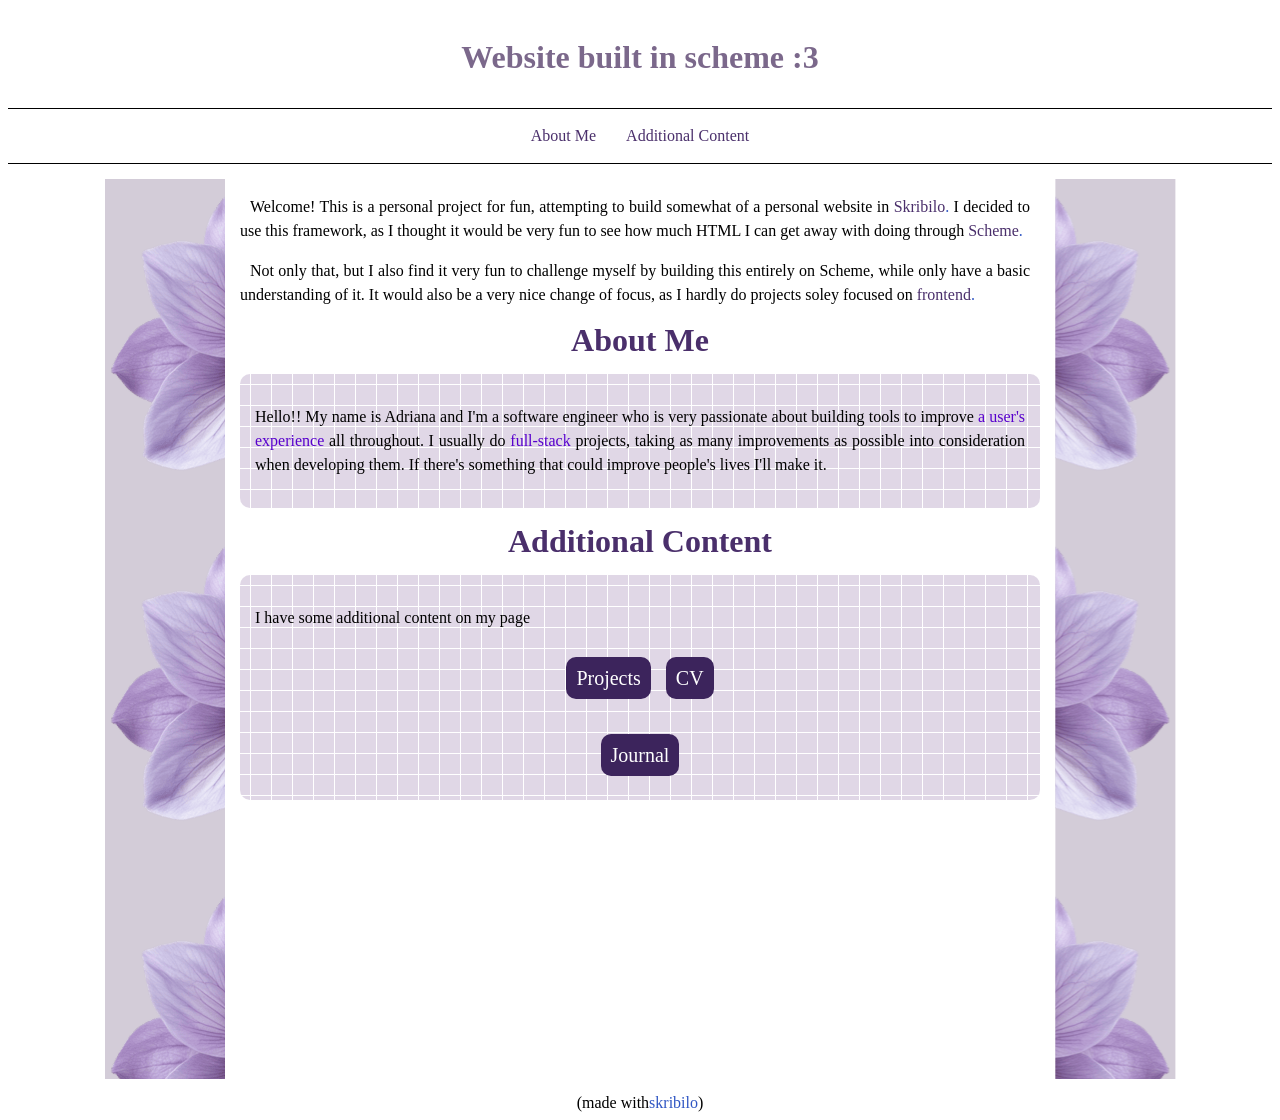
==== index.html @ b04319de "index" ====
<!DOCTYPE html>
<html>
<head>
<meta http-equiv="Content-Type" content="text/html;" charset="UTF-8">
<title>Homepage</title>
 <style type="text/css">
  <!--
  pre { font-family: monospace }
  tt { font-family: monospace }
  code { font-family: monospace }
  p.flushright { text-align: right }
  p.flushleft { text-align: left }
  span.sc { font-variant: small-caps }
  span.sf { font-family: sans-serif }
  span.skribetitle { font-family: sans-serif; font-weight: bolder; font-size: x-large; }
  li.skribilo-toc-item::marker { content: attr(skribilo-toc-item-marker) }
  -->
 </style>
<link rel="stylesheet" type="text/css" href="styles.css">
<meta name="keywords" content="">
</head>

<body class="document">
<div class="navtabs-title">
<h1 class="skribilo-title">
Website built in scheme :3</h1>
</div>
<div class="navtabs-tabs">
<a href="index.html#about" class="inactive"><span class="color" style="color: #4a2f6b;">About Me</span></a>
<a href="index.html#extra" class="inactive"><span class="color" style="color: #4a2f6b;">Additional Content</span></a>
</div>
<div class="navtabs-bar">
</div>
<div class="skribilo-body">
<!--  -->
<div class="sidelines-title" id="section228">
<h2></h2></div>
<div class="sidelines">
<p>
aa</p></div>
<!--  -->
<div class="division-title" id="section257">
<h2></h2></div>
<div class="division">
<p class="indented-p">
Welcome! This is a personal project for fun, attempting to build somewhat of a personal website in <a href="https://www.nongnu.org/skribilo/" class="https">
<span class="color" style="color: #4a2f6b;">Skribilo</span>.</a>
      I decided to use this framework, as I thought it would be very fun to see how much HTML I can get away with doing through <a href="https://www.scheme.org/" class="https">
<span class="color" style="color: #4a2f6b;">Scheme</span>.</a></p><p class="indented-p">
Not only that, but I also find it very fun to challenge myself by building this entirely on Scheme, while only have a basic understanding of it.
      It would also be a very nice change of focus, as I hardly do projects soley focused on <a href="https://en.wikipedia.org/wiki/Front-end_web_development" class="https">
<span class="color" style="color: #4a2f6b;">frontend</span>.</a></p><!-- About Me -->
<h1 class="chapter-title" id="about" style="text-align: center;">
 <span class="color" style="color: #4a2f6b;">About Me</span></h1>
<!--  -->
<div class="chapter-contents-title" id="section245">
<h2></h2></div>
<div class="chapter-contents">
<p>
Hello!! My name is Adriana and I'm a software engineer who is very passionate about building tools to improve <a href="https://en.wikipedia.org/wiki/User_experience" class="https">
<span class="color" style="color: #5800cd;">a user's experience</span></a> all throughout. 
                  I usually do <a href="https://www.mongodb.com/resources/basics/full-stack-development" class="https">
<span class="color" style="color: #5800cd;">full-stack</span></a> projects, taking as many improvements as possible into consideration when developing them.
                  If there's something that could improve people's lives I'll make it.</p><p>
</p></div>
<!-- Additional Content -->
<h1 class="chapter-title" id="extra" style="text-align: center;">
 <span class="color" style="color: #4a2f6b;">Additional Content</span></h1>
<!--  -->
<div class="chapter-contents-title" id="section256">
<h2></h2></div>
<div class="chapter-contents">
<p>
I have some additional content on my page</p><!--  -->
<div class="nextto-title" id="section252">
<h2></h2></div>
<div class="nextto">
<p>
<a href="projects.html" class="but">
Projects</a></p><p>
<a href="resume.html" class="but">
CV</a></p></div>
<!--  -->
<div class="nextto-title" id="section255">
<h2></h2></div>
<div class="nextto">
<p>
<a href="journal-main.html" class="but">
Journal</a></p></div>
</div>
</div>
<!--  -->
<div class="inverted-img-title" id="section258">
<h2></h2></div>
<div class="inverted-img">
pp</div>
</div>
<div class="skribilo-ending">(made with <a href="https://nongnu.org/skribilo/" class="https">
skribilo</a>)</div>
</body>
</html>
---- styles.css ----
.but, .goback-p, .goback-n, .goback-j, .goback-r {
    background-color: #3c245c;
    border-radius: 10px;
    /* text-decoration: none !important; */
    color: white !important;
    font-size: 20px;
    padding: 10px;
    width: fit-content;
    margin-left: auto;
    margin-right: auto;
}

/* ---------------------------------------------------- */

/* what's on top of the title */
div.navtabs-title {
  /* background: url("gears-up.png"), url("graphy.png");
  background-position: bottom;
  background-repeat: repeat-x; */
  padding: 10px;
  text-align: center;
}

h1.skribilo-title {
  text-align: center;
  color: rgb(123, 104, 139) !important;
}

a:link, a:visited, a:active {
  text-decoration: none;
  /* color: #4a2f6b; */
  color: rgb(46, 85, 195);
}

/* ----- navbar (generated by skribilo) css ------- */
div.navtabs-tabs {
  background: white;
  line-height: 1.5em;
  margin: 0px;
  padding: 0px;
  list-style: none;
  display: flex;
  flex-wrap: wrap;
  justify-content: center;
  border-bottom: 1px solid black;
  border-top: 1px solid black;
}

div.navtabs-tabs > a {
  margin: 15px 15px;
  text-decoration: none;
}

div.skribilo-body {
  padding: 15px 30px;
  margin: auto;
  /* font-size: 20px; */
  /* max-width: 800px; */
  background: white;
  line-height: 1.5em;
  text-align: justify;

  display: flex;
  flex-direction: row;
  justify-content: center;

  /* align-items: stretch;
  min-height: 100vh; */
  /* grid-template-columns: 1fr 1fr 1fr; */
  /* width: 33.33%; */
  /* grid-template-columns: repeat(3, 1fr); */
}

.indented-p {
    padding-right: 10px;
    text-indent: 10px;
}
.centered-content {
    display: flex !important;
    justify-content: center !important;
    align-items: center !important;
    text-align: center !important;
}

.division, .journal-base, .journal-note, .work-exp {
    padding: 0 15px !important;
    width: 80% !important;
    max-width: 800px !important;

    /* flex: 0 1 80% !important; */
    max-height: 100vh !important;
    overflow-y: auto !important;
    overflow-x: hidden !important;
}

.sidelines, .inverted-img, .sidelines-p, .inverted-img-p, .sidelines-n, .inverted-img-n, .sidelines-j {
    margin: 0px !important;
    padding: 0px !important;
    height: 100vh !important;
    width: 10% !important;

    text-indent: -9999px !important;
    background-color: rgba(123, 104, 139, 0.332) !important;
    background-image: url('imgs/lav.jpeg') !important;
}

.inverted-img {
    transform: scaleX(-1) !important;
}

.invisible {
  display: none !important;
  /* color: inherit !important; */
}

.hide-text {
  text-indent: -9999px !important;
}

.chapter-title, .chapter-title-p {
    color: rgb(123, 104, 139) !important;
}

.chapter-contents, .projects-contents {
  background-color: rgba(169, 147, 187, 0.364) !important;
  /* width: 100% !important; */
  height: auto !important;
  padding: 15px !important;
  margin-left: auto !important;
  margin-right: auto !important;
  background-image: url("imgs/grid3.png") !important;
  background-repeat: repeat !important;
  border-radius: 10px !important;
}

.nextto {
  display: flex !important;
  justify-content: row !important;
  gap: 15px !important;
  justify-content: center !important;
  /* margin-top: 15px; */
}


/* ----------------project page-------------- */

.projects-contents {
  color: blue;
  background-color: rgba(153, 197, 214, 0.454) !important;
}

.but-p-container, .goback-p, .goback-n, .goback-j {
  display: flex !important;
  flex-direction: row !important;
  justify-content: flex-end !important;
  align-items: flex-end !important;
}

.goback-p, .goback-n, .goback-j, .goback-r {
  background-color: blue !important;
  margin-left: 0 !important;
  margin-right: 0 !important;
}

.sidelines-p, .inverted-img-p {
  background-color: rgba(106, 171, 201, 0.332) !important;
  background-image: url("imgs/puter.png") !important;
  background-repeat: repeat !important;
  background-size: contain !important;
}

.inverted-img-p {
  transform: scaleX(-1) !important;
}

.white-bg, .white-bg-n {
  background-color: white !important;
  /* /* width: auto !important; */
  margin: auto !important;
  /* height: 100% !important; */
  /* padding: 1px !important; */

  padding-left: 15px !important;
  padding-top: 1px !important;
  padding-bottom: 1px !important;
  border-radius: 10px !important;
  color: #4d79b3 !important;
}
/* ----------------journal page-------------- */
.journal-base {
  background-color: #f2e9ad !important;
  background-image: url("imgs/grid3.png") !important;
  background-repeat: repeat !important;
  border-radius: 10px;
}

.sidelines-j {
  background-image: none !important;
  background-color: transparent !important;
}

.journal-note {
  background-image: url("imgs/notepad-2.png") !important;
  background-size: 100% 100% !important;
  /* background-size: contain !important; */
}

.goback-j {
  background-color: #4c2708 !important;
}
.note-button {
  margin-right: 7% !important;
}

.note-text {
  height: 95% !important;
  width: 85% !important;
  margin: auto;
  align-items: center !important;
  /* background-color: rgba(153, 197, 214, 0.5); */
  line-height: 2rem;
}

.white-bg-n {
  color: #4c2708 !important;
}

.note-area {
  /* background-color: rgba(106, 171, 201, 0.332) !important; */
  height: 90vh !important;
  margin-top: 15% !important;
  overflow-y: scroll !important;
  transform: translateY(0) !important;
}

.sidelines-n, .inverted-img-n {
  background-image: url("imgs/pencil.png") !important;
  background-color: transparent !important;
}

.inverted-img-n {
    transform: scaleX(-1) !important;
}

.align-date {
  float: right;
}

.goback-n {
  background-color: lightslategray !important;
}
/* ------------------ resume ---------------- */
.years {
  min-width: 20% !important;
  display: flex;
  align-items: flex-start !important;
  flex-direction: column !important;
  text-align: left !important;
}

.work-type {
  display: flex !important;
  flex-direction: row !important;
  justify-content: flex-start !important;
  align-items: flex-start !important;
  font-size: medium !important;
}

.work-desc {
  width: 80% !important;
  display: flex !important;
  display: flex !important;
  flex-direction: column !important;
}

.work-content {
  display: flex !important;
  justify-content: row !important;
  /* margin-top: 15px; */
}
.goback-r {
  background-color: #000000 !important;
}
/* ------------------------------------------ */

div.skribilo-ending {
  display: flex;
  justify-content: center;
}

/* --------------------------------------------- */

@media (max-width: 600px) {
  .sidelines, .inverted-img, .sidelines-p, .inverted-img-p {
    background-image: none !important;
  }
}
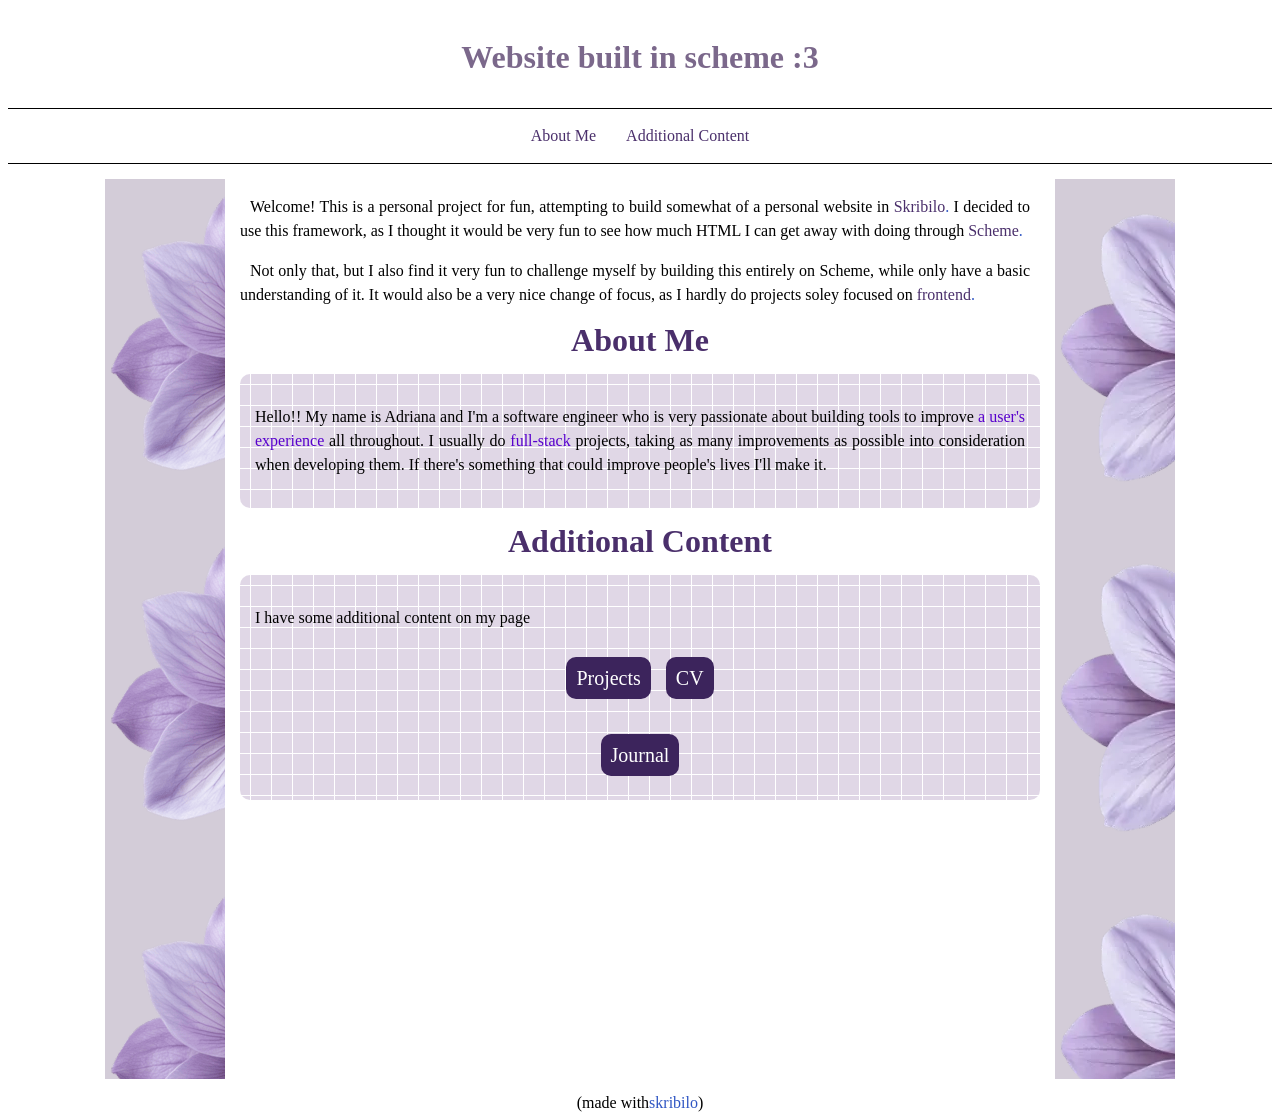
==== commit 538b5923: "adding webring" ====
--- a/index.html
+++ b/index.html
@@ -4,7 +4,6 @@
 <meta http-equiv="Content-Type" content="text/html;" charset="UTF-8">
 <title>Homepage</title>
  <style type="text/css">
-  <!--
   pre { font-family: monospace }
   tt { font-family: monospace }
   code { font-family: monospace }
@@ -14,9 +13,11 @@
   span.sf { font-family: sans-serif }
   span.skribetitle { font-family: sans-serif; font-weight: bolder; font-size: x-large; }
   li.skribilo-toc-item::marker { content: attr(skribilo-toc-item-marker) }
-  -->
  </style>
 <link rel="stylesheet" type="text/css" href="styles.css">
+<script type="text/javascript" src="https://aecc-uprrp.github.io/webring/webring.js">
+</script>
+<script>showWebring(true);</script>
 <meta name="keywords" content="">
 </head>
 
@@ -33,13 +34,13 @@
 </div>
 <div class="skribilo-body">
 <!--  -->
-<div class="sidelines-title" id="section228">
+<div class="sidelines-title" id="section234">
 <h2></h2></div>
 <div class="sidelines">
 <p>
 aa</p></div>
 <!--  -->
-<div class="division-title" id="section257">
+<div class="division-title" id="section263">
 <h2></h2></div>
 <div class="division">
 <p class="indented-p">
@@ -53,7 +54,7 @@
 <h1 class="chapter-title" id="about" style="text-align: center;">
  <span class="color" style="color: #4a2f6b;">About Me</span></h1>
 <!--  -->
-<div class="chapter-contents-title" id="section245">
+<div class="chapter-contents-title" id="section251">
 <h2></h2></div>
 <div class="chapter-contents">
 <p>
@@ -67,12 +68,12 @@
 <h1 class="chapter-title" id="extra" style="text-align: center;">
  <span class="color" style="color: #4a2f6b;">Additional Content</span></h1>
 <!--  -->
-<div class="chapter-contents-title" id="section256">
+<div class="chapter-contents-title" id="section262">
 <h2></h2></div>
 <div class="chapter-contents">
 <p>
 I have some additional content on my page</p><!--  -->
-<div class="nextto-title" id="section252">
+<div class="nextto-title" id="section258">
 <h2></h2></div>
 <div class="nextto">
 <p>
@@ -81,7 +82,7 @@
 <a href="resume.html" class="but">
 CV</a></p></div>
 <!--  -->
-<div class="nextto-title" id="section255">
+<div class="nextto-title" id="section261">
 <h2></h2></div>
 <div class="nextto">
 <p>
@@ -90,7 +91,7 @@
 </div>
 </div>
 <!--  -->
-<div class="inverted-img-title" id="section258">
+<div class="inverted-img-title" id="section264">
 <h2></h2></div>
 <div class="inverted-img">
 pp</div>
--- a/styles.css
+++ b/styles.css
@@ -101,12 +101,14 @@
     width: 10% !important;
 
     text-indent: -9999px !important;
-    background-color: rgba(123, 104, 139, 0.332) !important;
+    background-color: rgba(123, 104, 139, 0.332) !important; 
     background-image: url('imgs/lav.jpeg') !important;
+    /* background-image: none !important;
+    background-color: transparent !important; */
 }
 
 .inverted-img {
-    transform: scaleX(-1) !important;
+    background-image: url('imgs/inv-lav.jpeg') !important;
 }
 
 .invisible {
@@ -171,7 +173,7 @@
 }
 
 .inverted-img-p {
-  transform: scaleX(-1) !important;
+  background-image: url("imgs/inv-puter.png") !important;
 }
 
 .white-bg, .white-bg-n {
@@ -284,6 +286,24 @@
 }
 /* ------------------------------------------ */
 
+.CTW-container {
+  display: flex;
+  flex-direction: column !important;
+  justify-content: center;
+  align-items: center;
+  color: black !important;
+}
+
+.CTW-container strong a {
+  color: rgb(123, 104, 139) !important;
+}
+
+.CTW-nav a {
+  color: rgb(123, 104, 139) !important;
+}
+
+
+
 div.skribilo-ending {
   display: flex;
   justify-content: center;
@@ -292,7 +312,8 @@
 /* --------------------------------------------- */
 
 @media (max-width: 600px) {
-  .sidelines, .inverted-img, .sidelines-p, .inverted-img-p {
+  .sidelines, .inverted-img, .sidelines-p, .inverted-img-p, .sidelines-n, .inverted-img-n, .sidelines-j {
     background-image: none !important;
+    background-color: transparent !important;
   }
-}+} 
